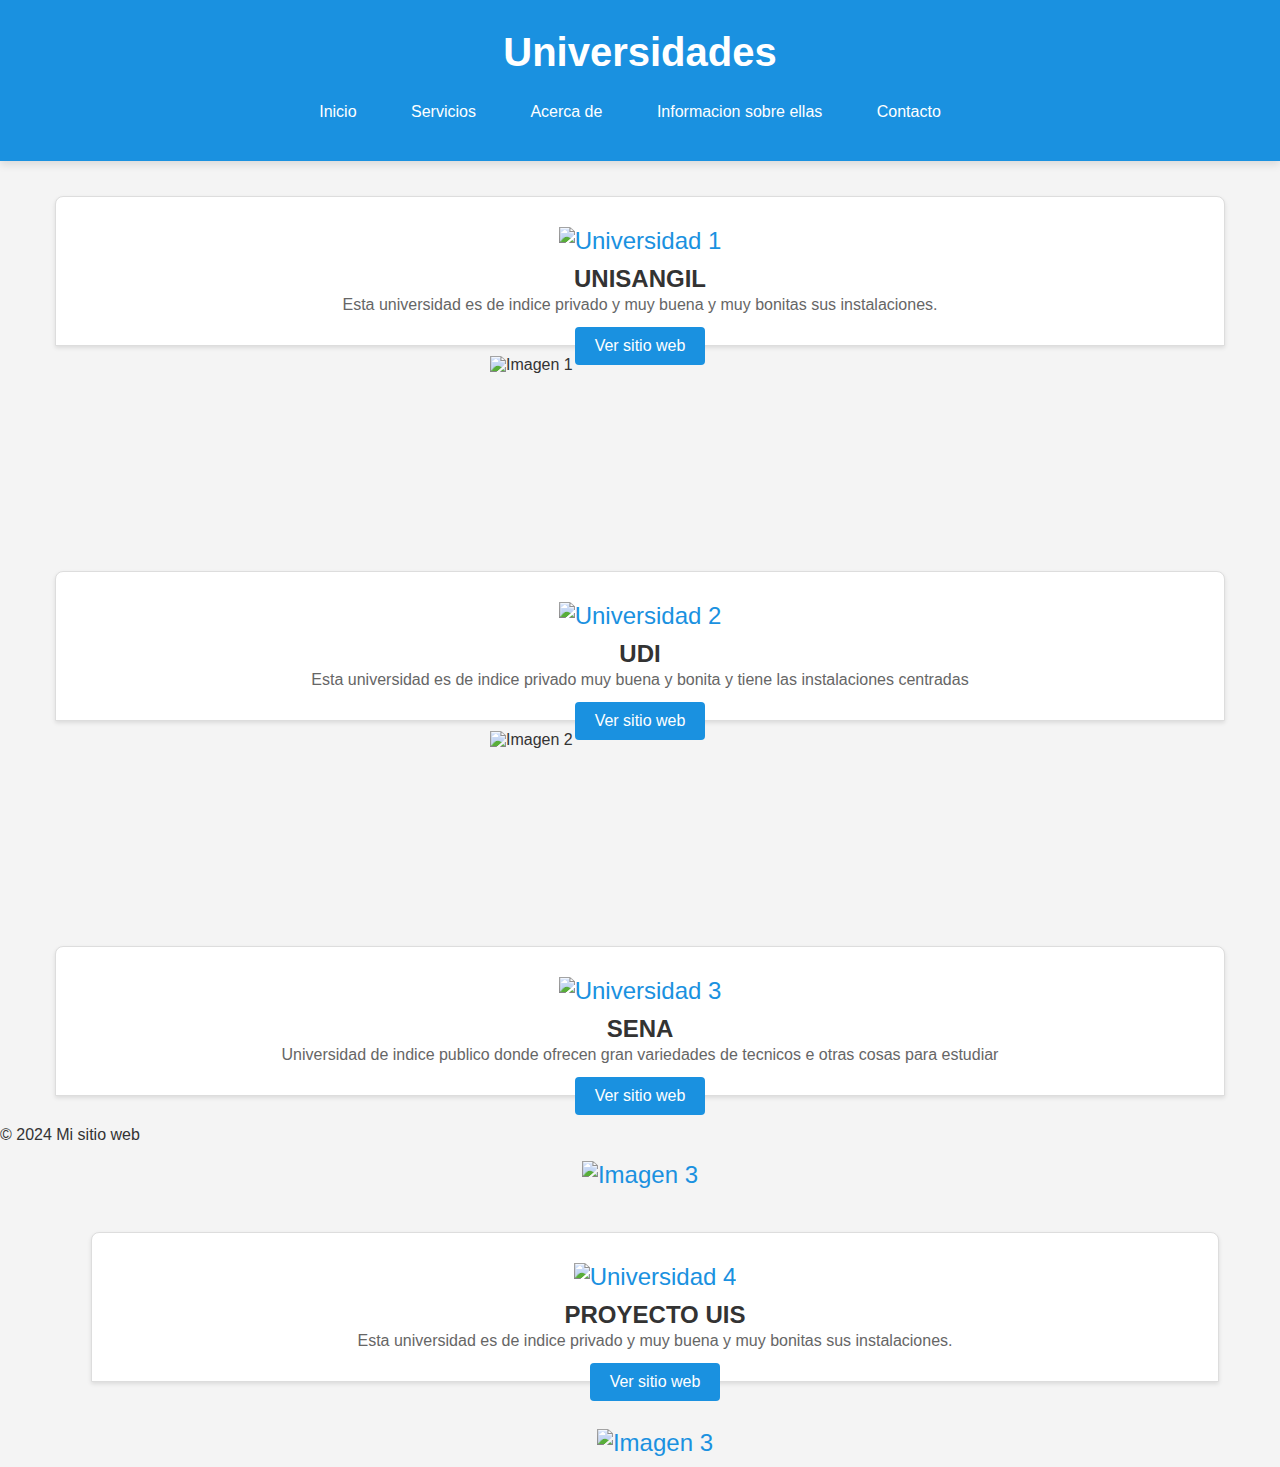
==== index.html @ 03bfa08f "Add files via upload" ====
<!DOCTYPE html>
<html lang="es">
<head>
  <meta charset="UTF-8">
  <meta name="viewport" content="width=device-width, initial-scale=1.0">
  <title>Información sobre universidades</title>
  <link rel="stylesheet" href="style.css">
</head>

<meta charset="UTF-8">
<meta name="viewport" content="width=device-width, initial-scale=1.0">
<title>Menú Desplegable</title>
<link rel="stylesheet" href="styles.css">



<body>

  <script>
    
  </script>
  <header>

    <h1>Universidades</h1>
    <br>
    <nav>
      <ul class="menu">
          <li><a href="#">Inicio</a></li>
          <li><a href="#">Servicios</a></li>
          <li><a href="#">Acerca de</a></li>
          <li class="dropdown">
              <a href="#">Informacion sobre ellas </a>
              <ul class="submenu">
                  <li><a href="http://127.0.0.1:5500/Uni1.html">universidad  1</a></li>
                  <li><a href="#">universidad 2</a></li>
                  <li><a href="#">universidad 3</a></li>
              </ul>
          </li>
          <li><a href="#">Contacto</a></li>
      </ul>
  </nav>

  </header>

  
  <section class="universidades">
    <article class="universidad 1">
      <img src="universidad1.jpg" alt="Universidad 1">
      <h2>UNISANGIL</h2>
      <p>Esta universidad es de indice privado y muy buena y muy bonitas sus instalaciones.</p>
      <a href="https://unisangil.edu.co/"" target="_blank">Ver sitio web</a>
    </article>

    <img src="img/uni.png" style="width:300px;height:200px;" alt="Imagen 1">


    <article class="universidad 2">
      <img src="universidad2.jpg" alt="Universidad 2">
      <h2>UDI</h2>
      <p>Esta universidad es de indice privado muy buena y bonita y tiene las instalaciones centradas</p>
      <a href="https://sangil.udi.edu.co/" target="_blank">Ver sitio web</a>
    </article>
    <br>
    <img src="img/udi.png" style="width:300px;height:200px;" alt="Imagen 2">
    <article class="universidad">
      <img src="universidad3.jpg" alt="Universidad 3">
     
      <h2>SENA</h2>
      <p>Universidad de indice publico donde ofrecen gran variedades de tecnicos e otras cosas para estudiar </p>
      <a href="https://sena.edu.co/es-co/Paginas/default.aspx"" target="_blank">Ver sitio web</a>

      <br>
      <br>  
      <br>
      <img src="img/sena.png  " style="width:300px;height:200px;" alt="Imagen 3">

      <br>
      <br>
      <article class="universidad 1">
        <img src="SI.jpg" alt="Universidad 4">
        <h2>PROYECTO UIS</h2>
        <p>Esta universidad es de indice privado y muy buena y muy bonitas sus instalaciones.</p>
        <a href="https://comunicaciones.uis.edu.co/la-uis-da-los-primeros-trazos-para-su-nueva-sede-y-programas-academicos-en-la-provincia-guanentina/" target="_blank">Ver sitio web</a>
      <br>
      <br>
      <img src="img/uis.png  " style="width:300px;height:200px;" alt="Imagen 3">

      </article>
      
    </article>

    </section>

  <footer>
    <p>&copy; 2024 Mi sitio web</p>
  </footer>

  <script>
    
  </script>
</body>
</html>
---- style.css ----
* {
  margin: 0;
  padding: 0;
  box-sizing: border-box;
}

/* Estilos generales del menú */
header {
  background-color: #333;
  padding: 10px 0;
}

.menu {
  list-style-type: none;
  text-align: center;
}

.menu li {
  display: inline-block;
  margin-right: 20px;
}

.menu li a {
  text-decoration: none;
  color: #fff;
  padding: 10px 15px;
  display: block;
}

.menu li a:hover {
  background-color: #555;
}

/* Estilos para el menú desplegable */
.submenu {
  display: none;
  position: absolute;
  background-color: #333;
  padding: 10px;
  z-index: 1;
}

.dropdown:hover .submenu {
  display: block;
}

.submenu li {
  margin: 10px 0;
}

.submenu li a {
  color: #fff;
}


/* Estilos generales del cuerpo */
body {
  font-family: 'Arial', sans-serif;
  margin: 0;
  padding: 0;
  background-color: #f4f4f4;
  color: #333;
}

/* Estilos del encabezado */
header {
  background-color: #1a91e0;
  color: white;
  text-align: center;
  padding: 30px 20px;
  box-shadow: 0 4px 8px rgba(0, 0, 0, 0.1);
}

h1 {
  margin: 0;
  font-size: 2.5em;
}

/* Contenedor de universidades */
.universidades {
  display: flex;
  flex-wrap: wrap;
  justify-content: center;
  margin: 20px auto;
  max-width: 1200px;
}

/* Tarjetas individuales de universidades */
.universidad {
  width: 300px;
  margin: 15px;
  border: 1px solid #ddd;
  border-radius: 8px;
  padding: 20px;
  background-color: white;
  box-shadow: 0 2px 4px rgba(0, 0, 0, 0.1);
  transition: transform 0.3s, box-shadow 0.3s;
  text-align: center;
}

.universidad:hover {
  transform: translateY(-5px);
  box-shadow: 0 4px 8px rgba(0, 0, 0, 0.2);
}

/* Estilos de las imágenes dentro de las tarjetas */
.universidad {
  width: 100%;
  height: 150px;
  object-fit: cover;
  border-radius: 8px 8px 0 0;
  margin-bottom: 10px;
}

/* Encabezados dentro de las tarjetas */
.universidad img {
  font-size: 1.5em;
  margin: 10px 0;
  color: #1a91e0;
}

/* Párrafos dentro de las tarjetas */
.universidad p {
  font-size: 1em;
  color: #666;
  line-height: 1.5;
}

/* Enlaces dentro de las tarjetas */
.universidad a {
  display: inline-block;
  background-color: #1a91e0;
  color: white;
  padding: 10px 20px;
  margin-top: 10px;
  text-decoration: none;
  border-radius: 4px;
  transition: background-color 0.3s;
}

.universidad a:hover {
  background-color: #155d80;
}
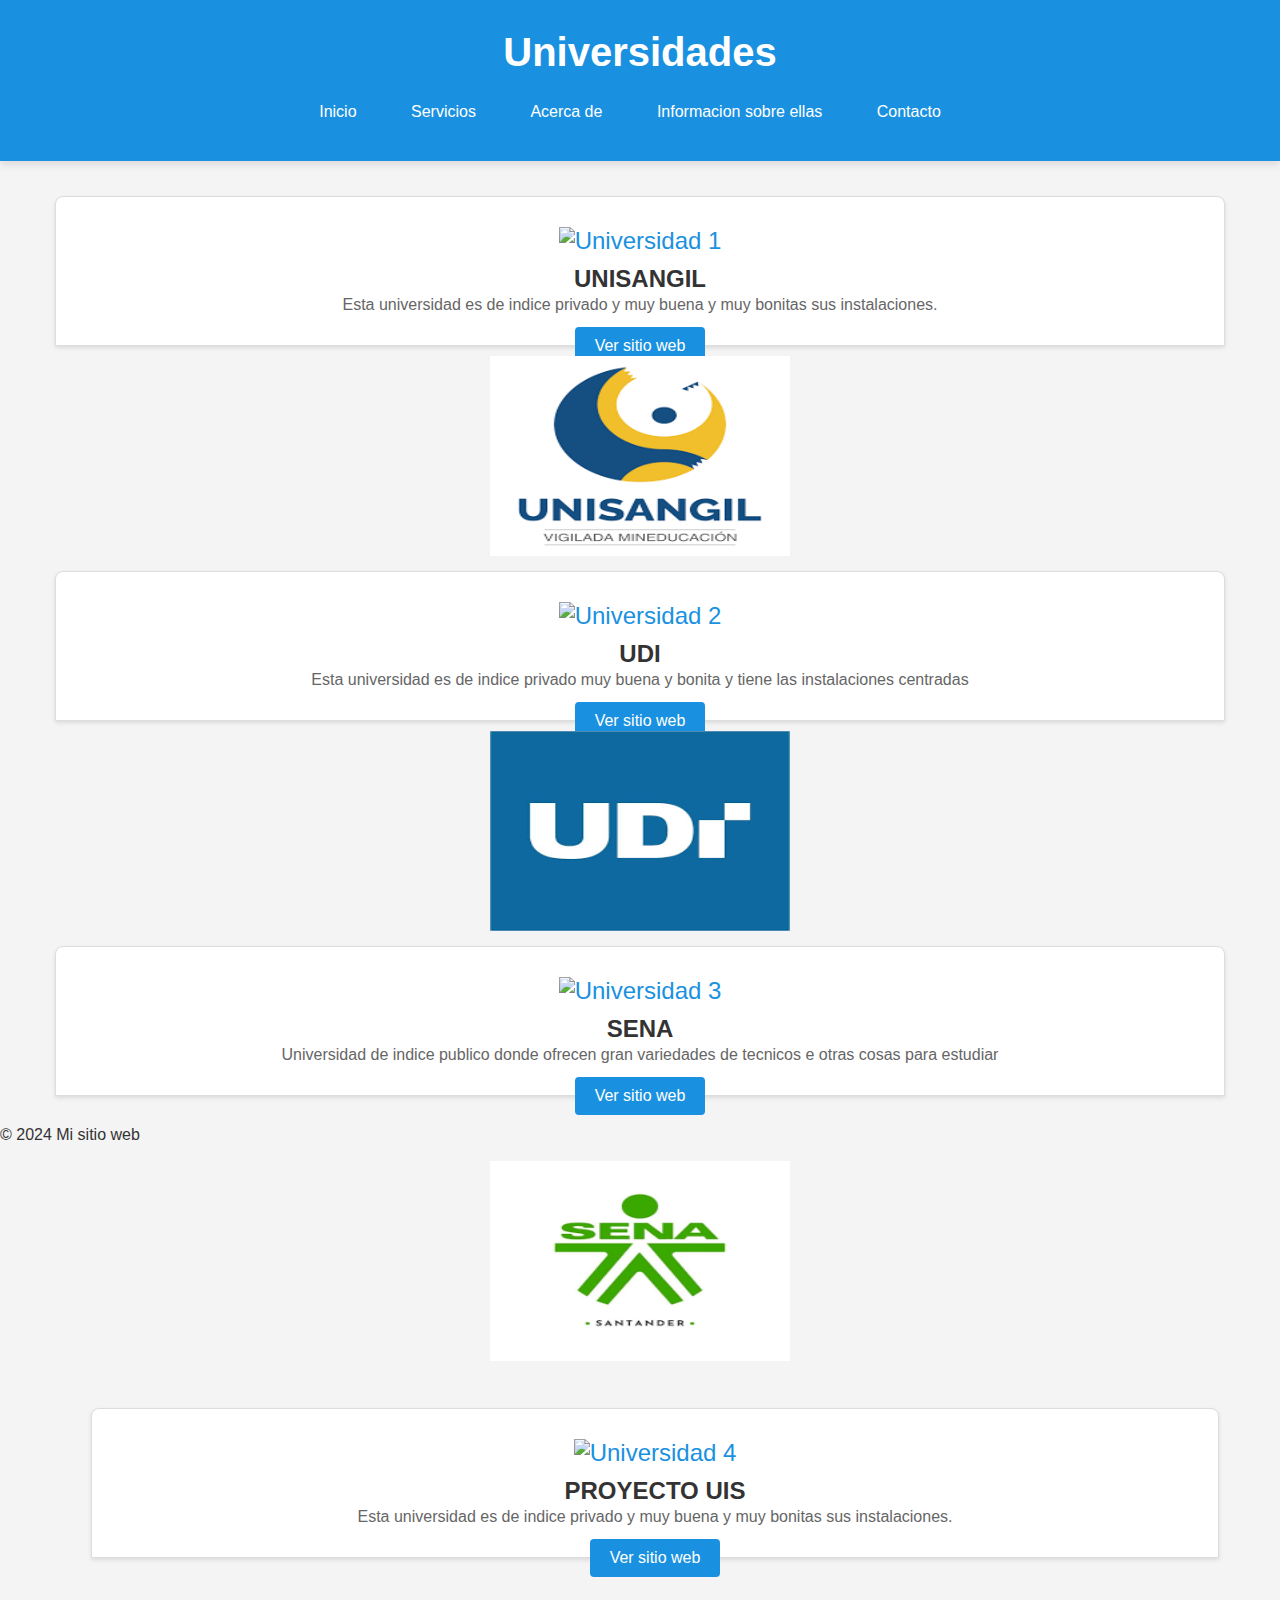
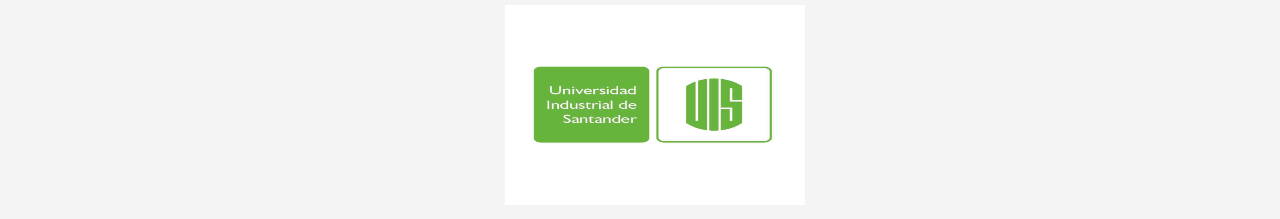
==== commit e4edf747: "Add files via upload" ====
--- a/index.html
+++ b/index.html
@@ -51,7 +51,7 @@
       <a href="https://unisangil.edu.co/"" target="_blank">Ver sitio web</a>
     </article>
 
-    <img src="img/uni.png" style="width:300px;height:200px;" alt="Imagen 1">
+    <img src="uni.png" style="width:300px;height:200px;" alt="Imagen 1">
 
 
     <article class="universidad 2">
@@ -61,7 +61,7 @@
       <a href="https://sangil.udi.edu.co/" target="_blank">Ver sitio web</a>
     </article>
     <br>
-    <img src="img/udi.png" style="width:300px;height:200px;" alt="Imagen 2">
+    <img src="udi.png" style="width:300px;height:200px;" alt="Imagen 2">
     <article class="universidad">
       <img src="universidad3.jpg" alt="Universidad 3">
      
@@ -72,7 +72,7 @@
       <br>
       <br>  
       <br>
-      <img src="img/sena.png  " style="width:300px;height:200px;" alt="Imagen 3">
+      <img src="sena.png  " style="width:300px;height:200px;" alt="Imagen 3">
 
       <br>
       <br>
@@ -83,7 +83,7 @@
         <a href="https://comunicaciones.uis.edu.co/la-uis-da-los-primeros-trazos-para-su-nueva-sede-y-programas-academicos-en-la-provincia-guanentina/" target="_blank">Ver sitio web</a>
       <br>
       <br>
-      <img src="img/uis.png  " style="width:300px;height:200px;" alt="Imagen 3">
+      <img src="uis.png  " style="width:300px;height:200px;" alt="Imagen 3">
 
       </article>
       
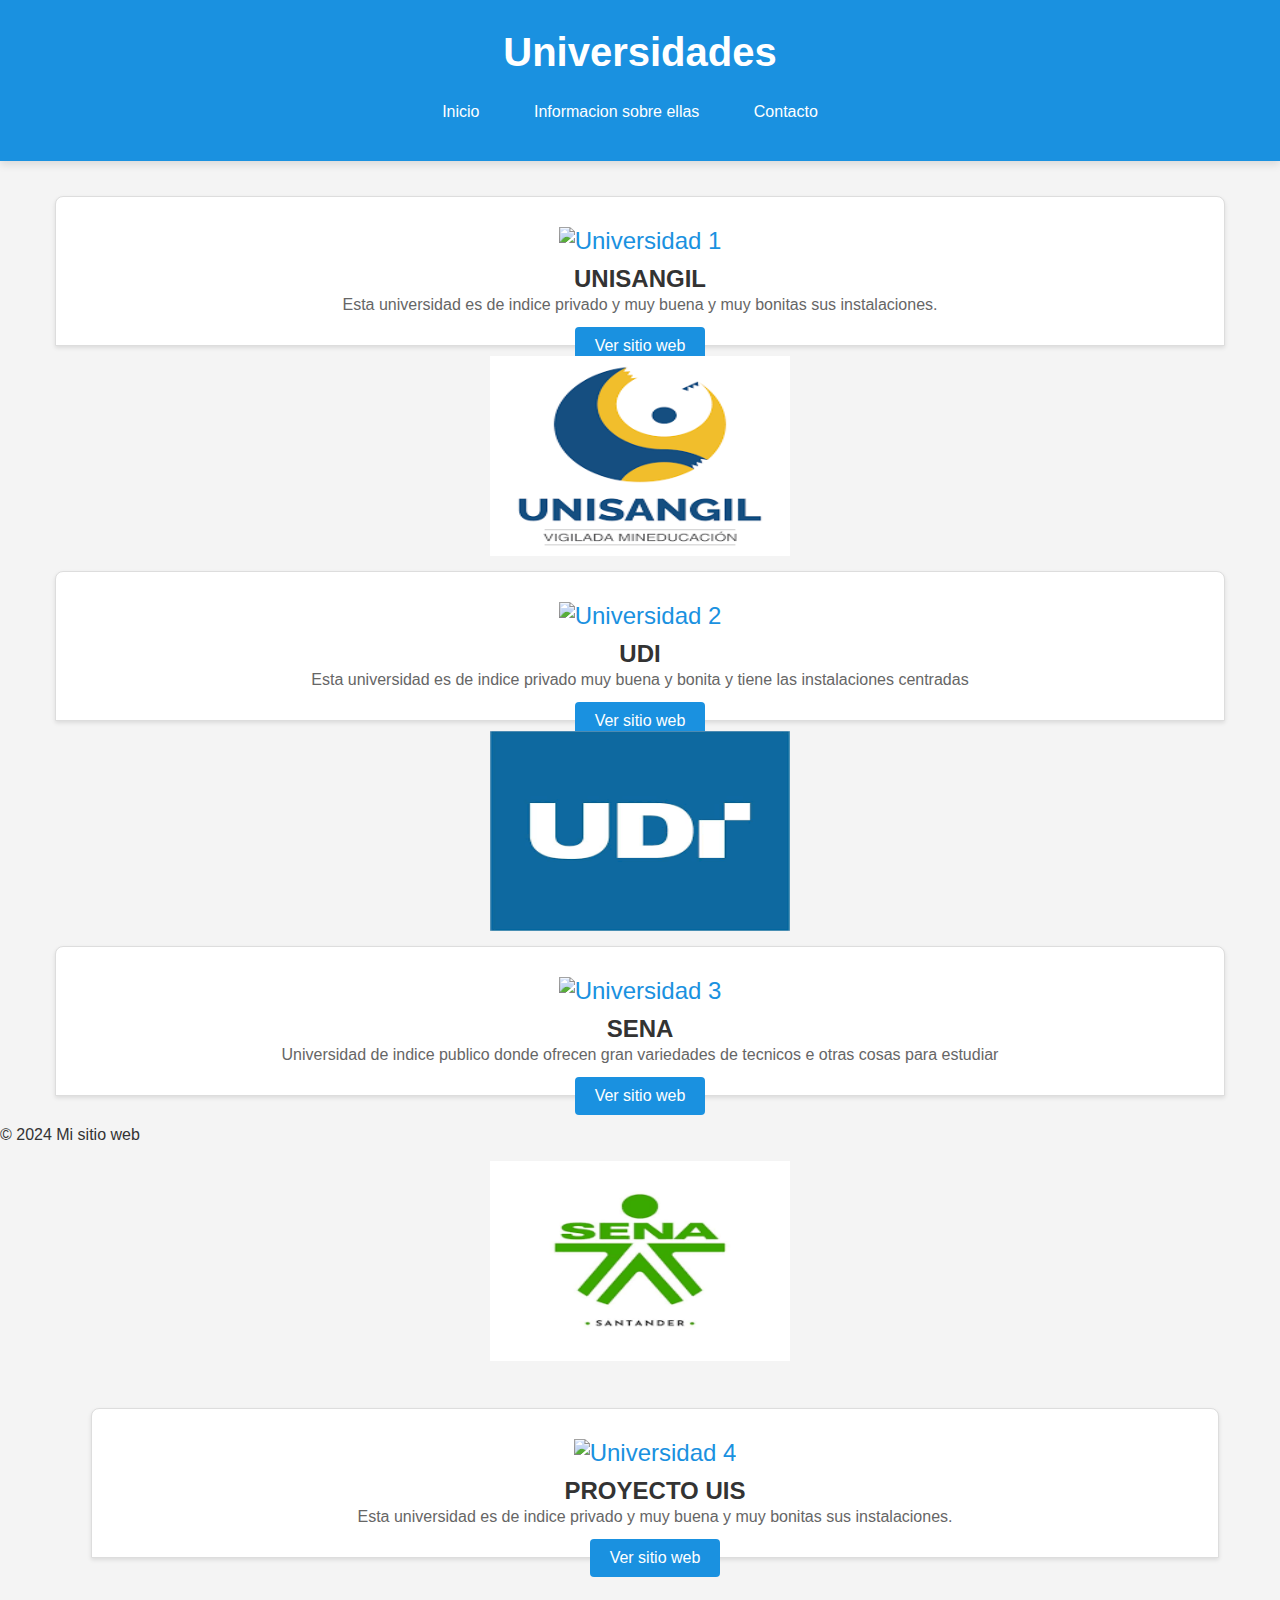
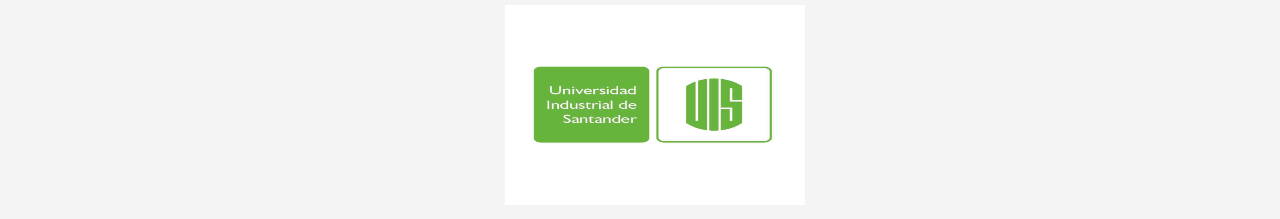
==== commit 143c5f49: "Add files via upload" ====
--- a/index.html
+++ b/index.html
@@ -25,15 +25,13 @@
     <br>
     <nav>
       <ul class="menu">
-          <li><a href="#">Inicio</a></li>
-          <li><a href="#">Servicios</a></li>
-          <li><a href="#">Acerca de</a></li>
+          <li><a href="https://juanmanuearenas.github.io/web/">Inicio</a></li>
           <li class="dropdown">
               <a href="#">Informacion sobre ellas </a>
               <ul class="submenu">
                   <li><a href="http://127.0.0.1:5500/Uni1.html">universidad  1</a></li>
-                  <li><a href="#">universidad 2</a></li>
-                  <li><a href="#">universidad 3</a></li>
+                  <li><a href="http://127.0.0.1:5500/uni2.html">universidad 2</a></li>
+                  <li><a href="http://127.0.0.1:5500/uni3.html">universidad 3</a></li>
               </ul>
           </li>
           <li><a href="#">Contacto</a></li>
